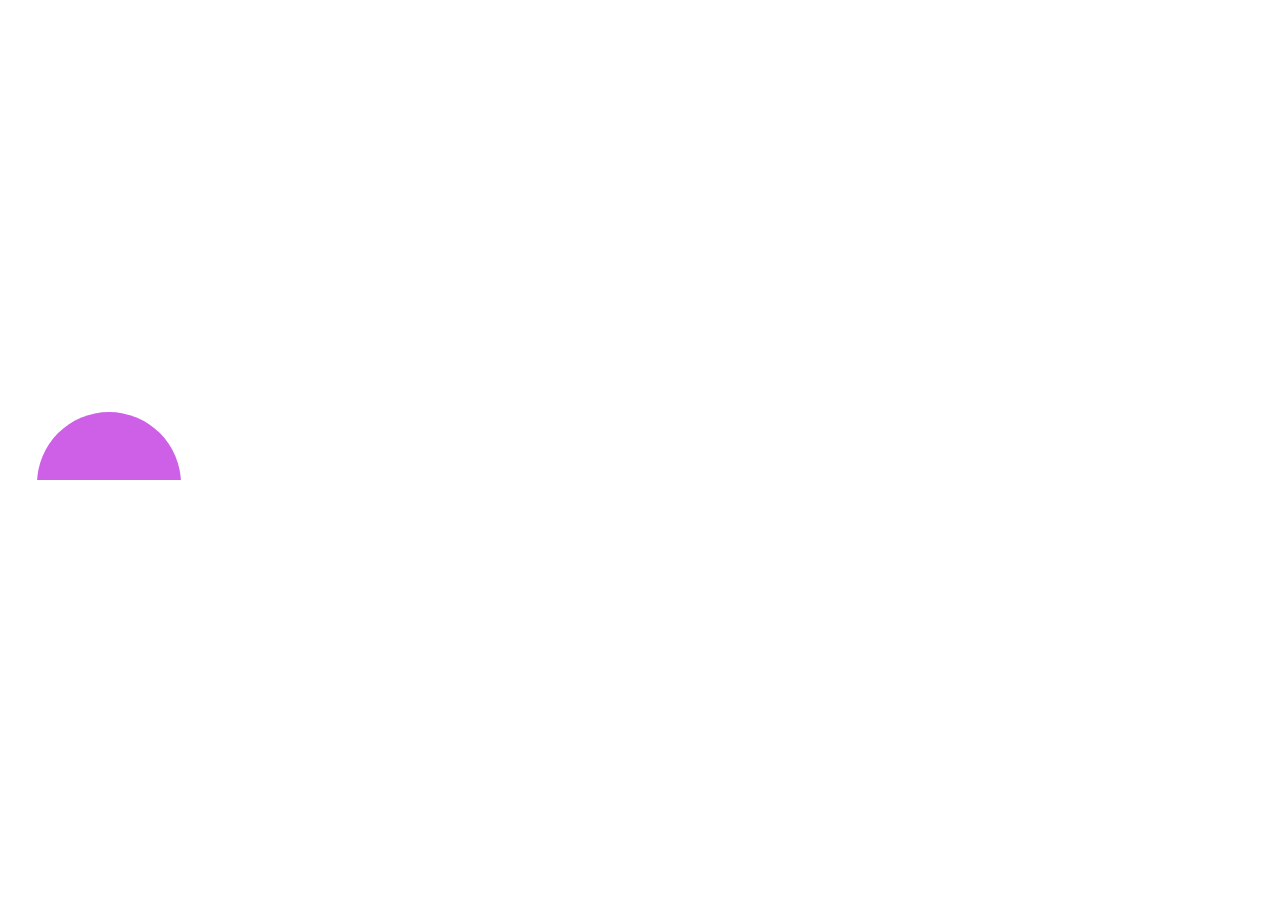
==== public/index.html @ 71d7af72 "install NodeJs fix #14" ====
<!DOCTYPE html>
<html>
<head>
	<title></title>
	<link rel="stylesheet" type="text/css" href="bootstrap.css">
</head>
<body>

<style type="text/css">
	#main{
		width: 640px;
		height: 480px;
		background: url(./chry.jpg);
	}
</style>
<div class="row">
  <div class="col-md-12">

	<div id="main">
		<canvas id="game"> </canvas>
	</div>

  </div>
</div>

<script type="text/javascript" src="main.js"></script>

</body>
</html>
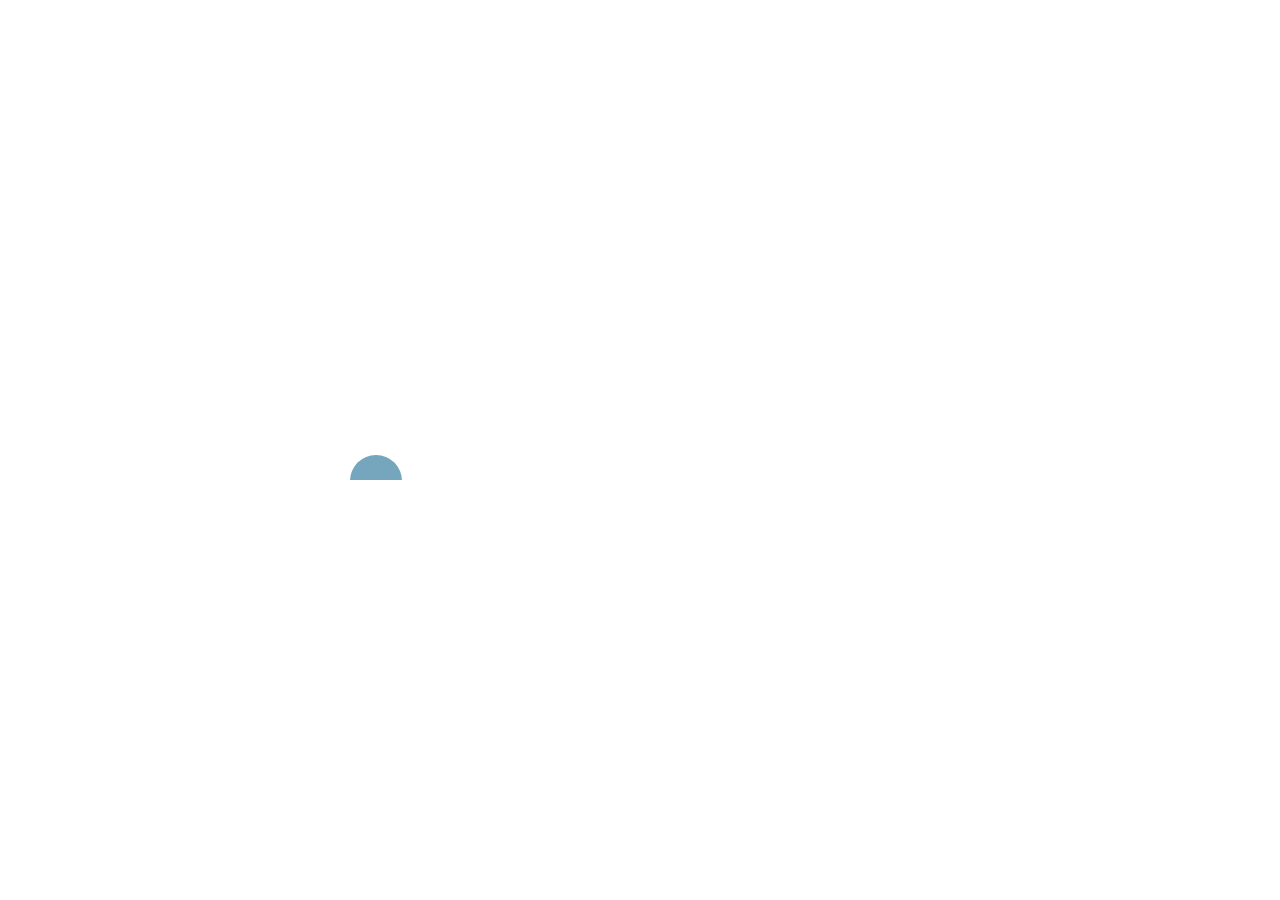
==== commit 94c076aa: "計分遊戲 fix #17" ====
--- a/public/index.html
+++ b/public/index.html
@@ -3,6 +3,7 @@
 <head>
 	<title></title>
 	<link rel="stylesheet" type="text/css" href="bootstrap.css">
+  <script type="text/javascript" src="javascripts/jquery-1.10.2.js"></script>
 </head>
 <body>
 
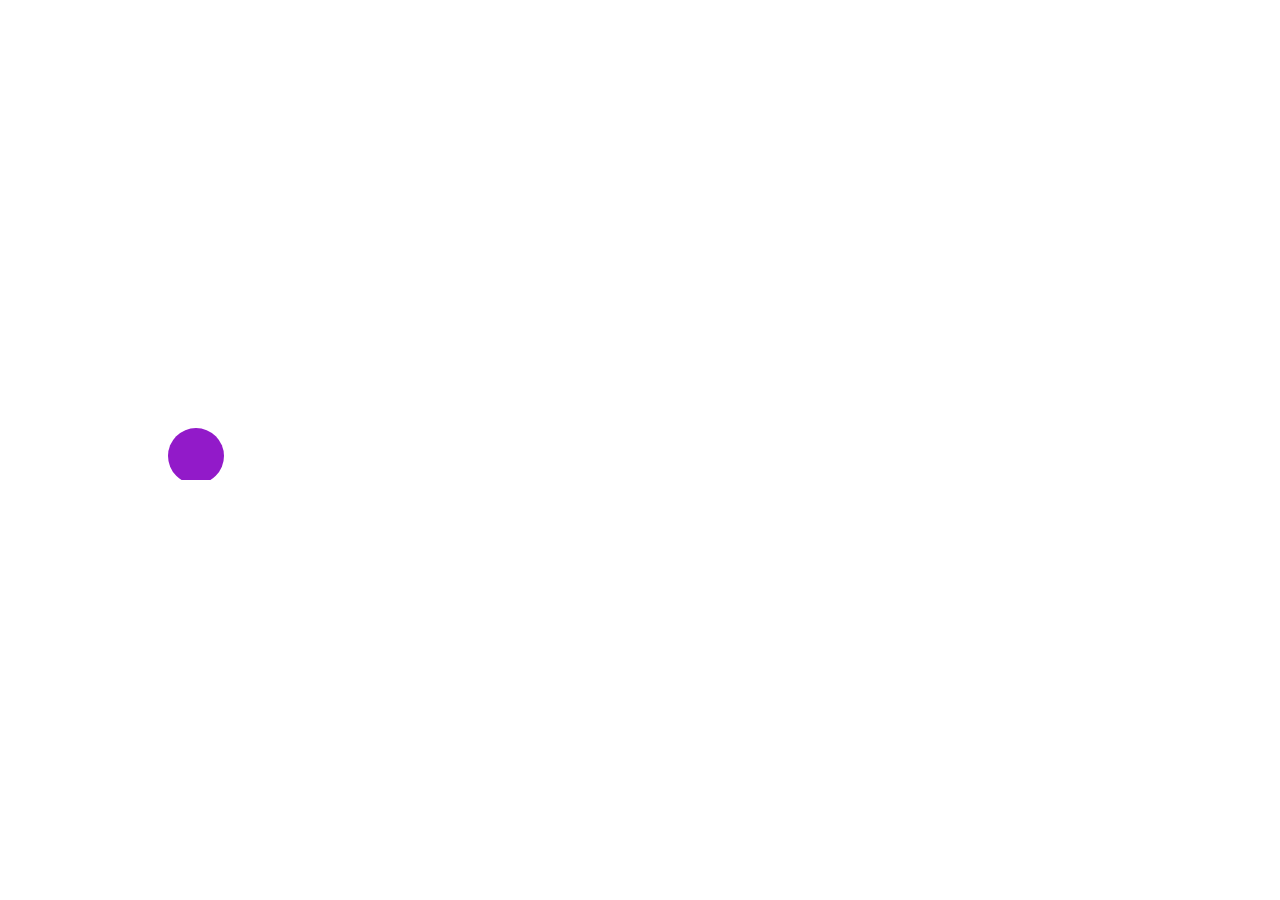
==== commit 5644f662: "將CSS獨立的MVC概念" ====
--- a/public/index.html
+++ b/public/index.html
@@ -3,17 +3,12 @@
 <head>
 	<title></title>
 	<link rel="stylesheet" type="text/css" href="bootstrap.css">
-  <script type="text/javascript" src="javascripts/jquery-1.10.2.js"></script>
+	<link rel="stylesheet" type="text/css" href="custom.css">
+    <script type="text/javascript" src="javascripts/jquery-1.10.2.js"></script>
 </head>
 <body>
 
-<style type="text/css">
-	#main{
-		width: 640px;
-		height: 480px;
-		background: url(./chry.jpg);
-	}
-</style>
+
 <div class="row">
   <div class="col-md-12">
 
--- a/public/custom.css
+++ b/public/custom.css
@@ -0,0 +1,6 @@
+
+	#main{
+		width: 640px;
+		height: 480px;
+		background: url(./chry.jpg);
+	}
